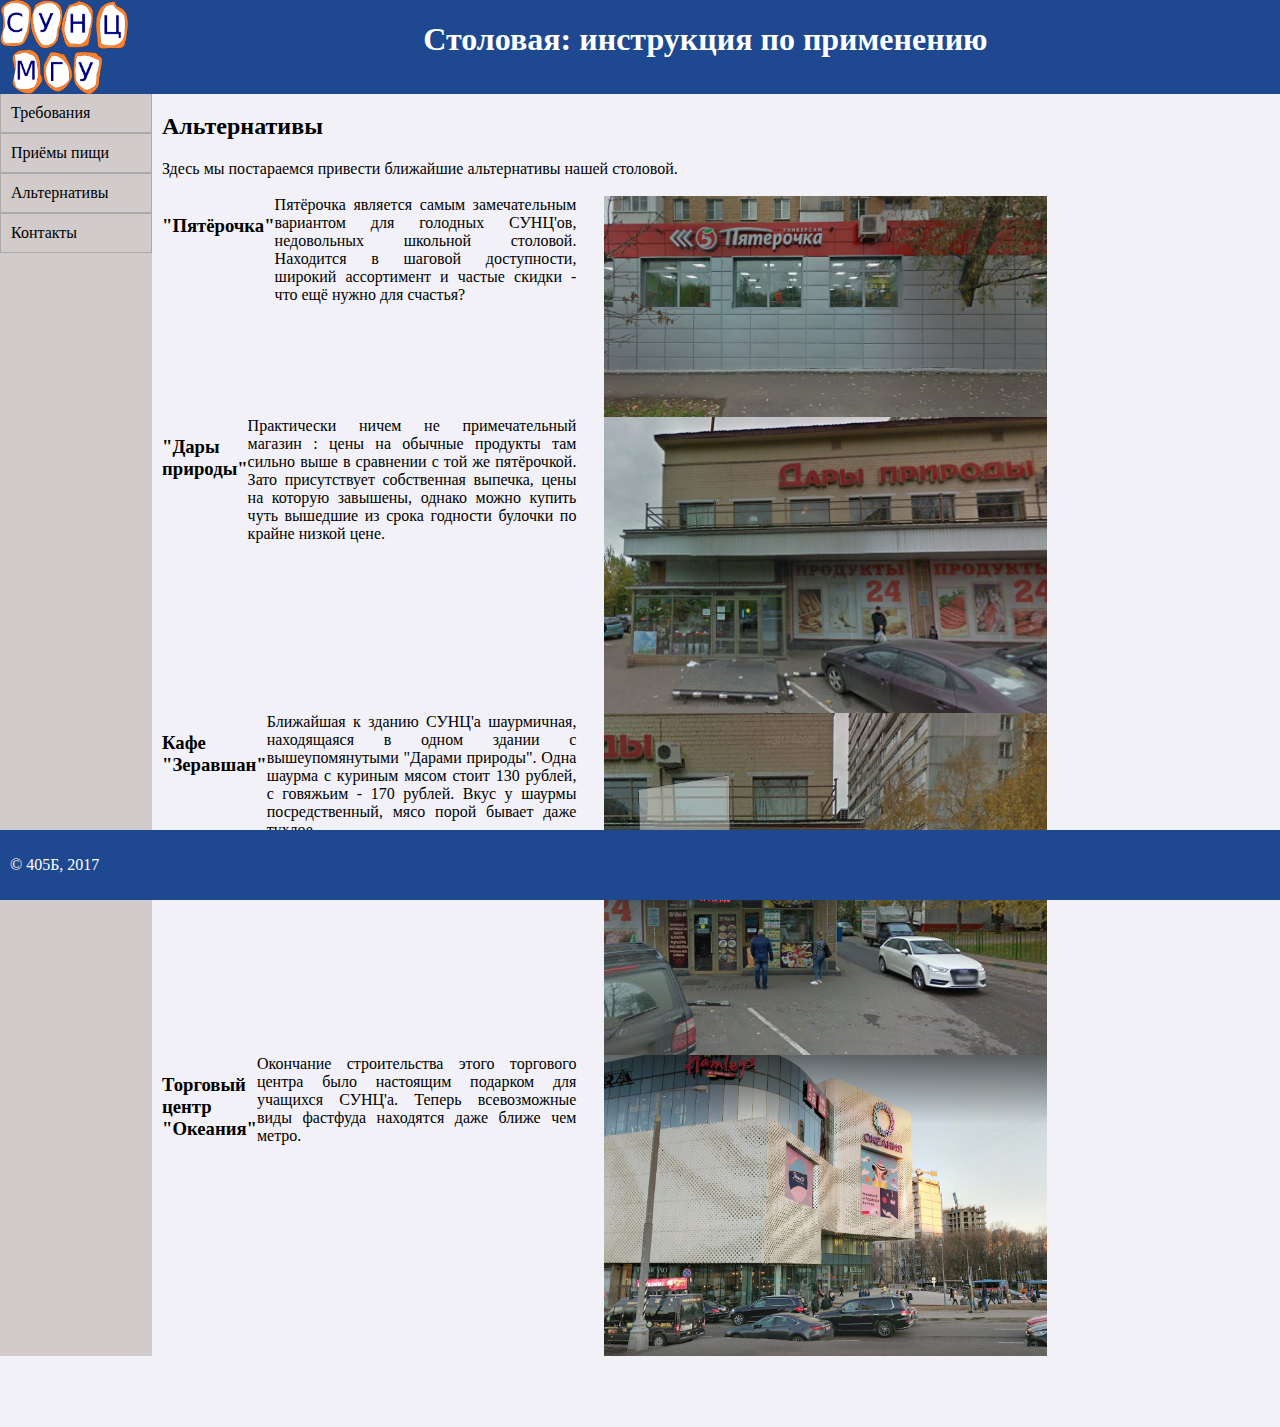
==== alternatives.html @ a5bf1eae "Initial commit" ====
<!DOCTYPE html>
<html lang="en">
<head>
    <meta charset="UTF-8">
    <title>Альтернативы</title>
    <link rel="stylesheet" href="css/main.css">
    <link rel="stylesheet" href="css/alternatives.css">
</head>
<body>
<div class="header">
    <a href="index.html"><img class="logo" src="images/logo.png"></a>
    <h1 align="center">Столовая: инструкция по применению</h1>
</div>
<div class="content">
    <div class="menu">
        <ul>
            <li><a href="requirements.html">Требования</a></li>
            <li><a href="times.html">Приёмы пищи</a></li>
            <li><a href="alternatives.html">Альтернативы</a></li>
            <li><a href="contacts.html">Контакты</a></li>
        </ul>
    </div>
    <div class="text">
        <h2>Альтернативы</h2>
        Здесь мы постараемся привести ближайшие альтернативы нашей столовой.
        <br/>
        <br/>
        <div class="alternative">
            <h3>"Пятёрочка"</h3>
            Пятёрочка является самым замечательным вариантом для голодных СУНЦ'ов, недовольных школьной столовой.
            Находится в шаговой доступности, широкий ассортимент и частые скидки -
            что ещё нужно для счастья?
            <h1>&nbsp &nbsp</h1>
            <img src="images/Snimok.png">
        </div>
        <div class="alternative">
            <h3>"Дары природы"</h3>
            Практически ничем не примечательный магазин : цены на обычные продукты там сильно выше в сравнении с той же
            пятёрочкой. Зато присутствует собственная выпечка, цены на которую завышены, однако можно купить чуть
            вышедшие из срока годности булочки по крайне низкой цене.
            <h1>&nbsp &nbsp</h1>
            <img src="images/Snimok3.png">
        </div>
        <div class="alternative">
            <h3>Кафе "Зеравшан"</h3>
            Ближайшая к зданию СУНЦ'а шаурмичная, находящаяся в одном здании с вышеупомянутыми "Дарами природы". Одна
            шаурма с куриным мясом стоит 130 рублей, с говяжьим - 170 рублей. Вкус у шаурмы посредственный, мясо порой
            бывает даже тухлое.
            <h1>&nbsp &nbsp</h1>
            <img src="images/Snimok4.png">
        </div>
        <div class="alternative">
            <h3>Торговый центр "Океания"</h3>
            Окончание строительства этого торгового центра было настоящим подарком для учащихся СУНЦ'а. Теперь
            всевозможные виды фастфуда находятся даже ближе чем метро.
            <h1>&nbsp &nbsp</h1>
            <img src="images/Snimoko.png">
        </div>
    </div>
</div>
<div class="footer">
    <p>© 405Б, 2017</p>
</div>
</body>
</html>
---- css/main.css ----
html {
    display: flex;
    flex-direction: column;
    min-height: 100%;
}

body {
    display: flex;
    flex-direction: column;
    flex: auto;
    background: #f1f1f7;
}

.header img.logo {
    height: 94px;
    float: left;
}

.header {
    position: fixed;
    width: 100%;
    left: 0; top: 0;
    background: #1e488f;
    color: white;
}

.content .menu ul li a {
    color: black;
    text-decoration: inherit;
}

.content .menu ul li {
    display: block;
    border: 1px solid #aaa;
    padding: 10px;
    min-width: 130px;
}

.content .menu ul {
    display: flex;
    flex-direction: column;
    padding: 0;
    margin: 0;
}

.content .menu {
    display: flex;
    background: #d1cbcb;
}

.content .text {
    display: flex;
    flex-direction: column;
    margin-left: 10px;
    width: 70%;
    text-align: justify;
}

.content .text img {
    width: 100%;
    margin-left: 20px;
}

.content {
    flex: auto;
    display: flex;
    margin-top: 85px;
    margin-left: -8px;
    margin-bottom: 63px;
    width: 100%;
}

.footer {
    position: fixed;
    left: 0; bottom: 0;
    padding: 10px;
    background: #1e488f;
    color: #fff;
    width: 100%;
}
---- css/alternatives.css ----
.content .text {
    display: flex;
    flex-direction: column;
    margin-left: 10px;
    width: 70%;
    text-align: justify;
}

.content .text .alternative {
    display: flex;
    flex-direction: row;
}

.content .text .alternative img {
    width: 50%;
}
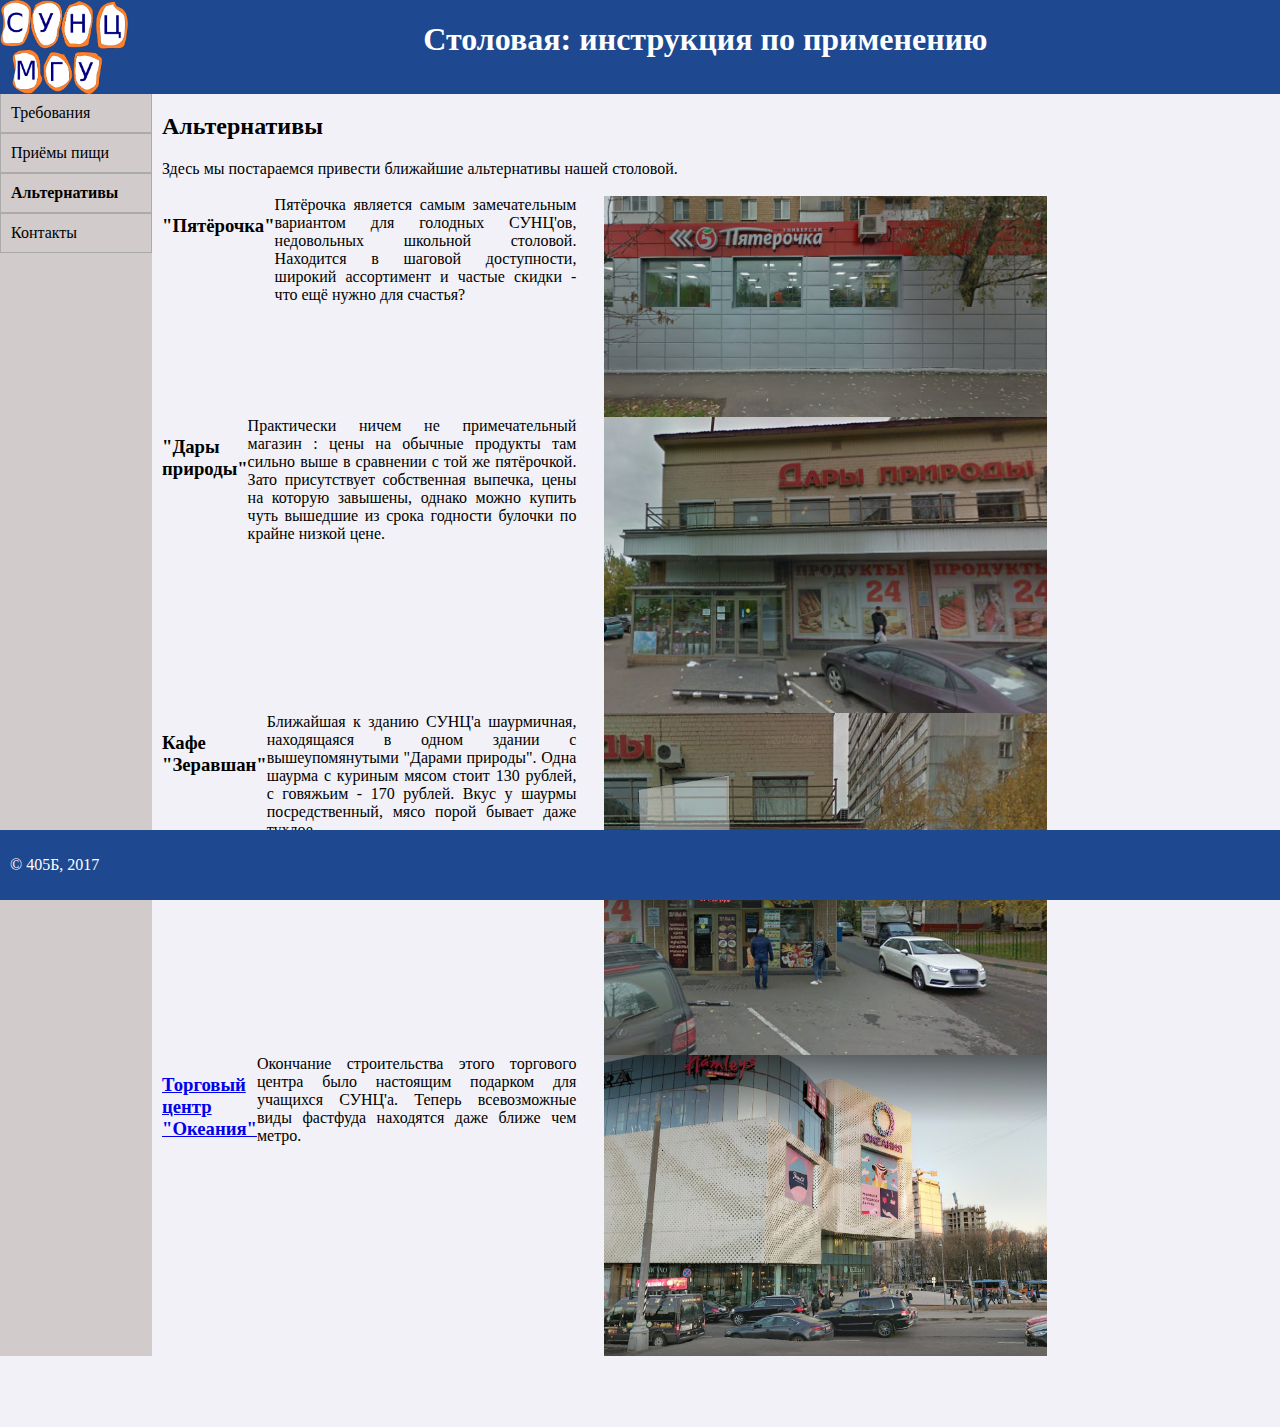
==== commit 314fd6f9: "Quickfix" ====
--- a/alternatives.html
+++ b/alternatives.html
@@ -16,7 +16,7 @@
         <ul>
             <li><a href="requirements.html">Требования</a></li>
             <li><a href="times.html">Приёмы пищи</a></li>
-            <li><a href="alternatives.html">Альтернативы</a></li>
+            <li><b>Альтернативы</b></li>
             <li><a href="contacts.html">Контакты</a></li>
         </ul>
     </div>
@@ -50,7 +50,7 @@
             <img src="images/Snimok4.png">
         </div>
         <div class="alternative">
-            <h3>Торговый центр "Океания"</h3>
+            <h3><a href="http://oceania.ru" target="_blank">Торговый центр "Океания"</a></h3>
             Окончание строительства этого торгового центра было настоящим подарком для учащихся СУНЦ'а. Теперь
             всевозможные виды фастфуда находятся даже ближе чем метро.
             <h1>&nbsp &nbsp</h1>
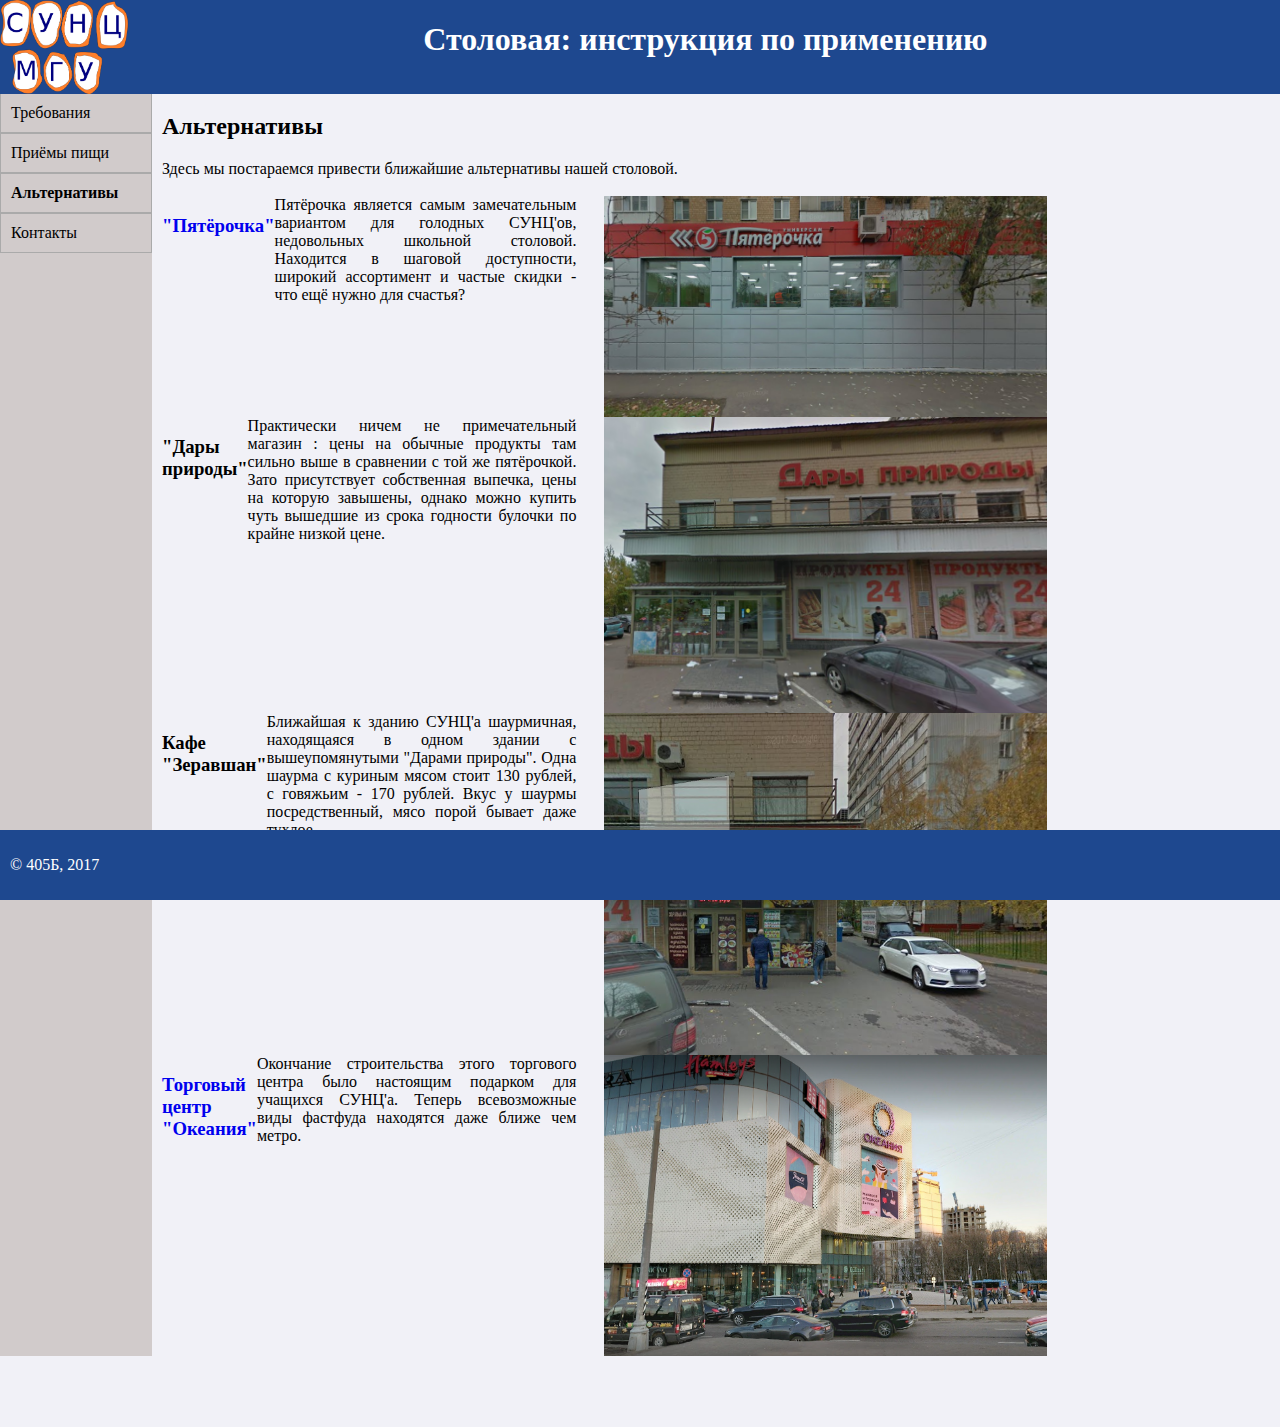
==== commit d05ad324: "Fixed links" ====
--- a/alternatives.html
+++ b/alternatives.html
@@ -26,7 +26,7 @@
         <br/>
         <br/>
         <div class="alternative">
-            <h3>"Пятёрочка"</h3>
+            <h3><a href="http://5ka.ru" target="_blank" style="text-decoration: none">"Пятёрочка"</a></h3>
             Пятёрочка является самым замечательным вариантом для голодных СУНЦ'ов, недовольных школьной столовой.
             Находится в шаговой доступности, широкий ассортимент и частые скидки -
             что ещё нужно для счастья?
@@ -50,7 +50,7 @@
             <img src="images/Snimok4.png">
         </div>
         <div class="alternative">
-            <h3><a href="http://oceania.ru" target="_blank">Торговый центр "Океания"</a></h3>
+            <h3><a href="http://oceania.ru" target="_blank" style="text-decoration: none">Торговый центр "Океания"</a></h3>
             Окончание строительства этого торгового центра было настоящим подарком для учащихся СУНЦ'а. Теперь
             всевозможные виды фастфуда находятся даже ближе чем метро.
             <h1>&nbsp &nbsp</h1>
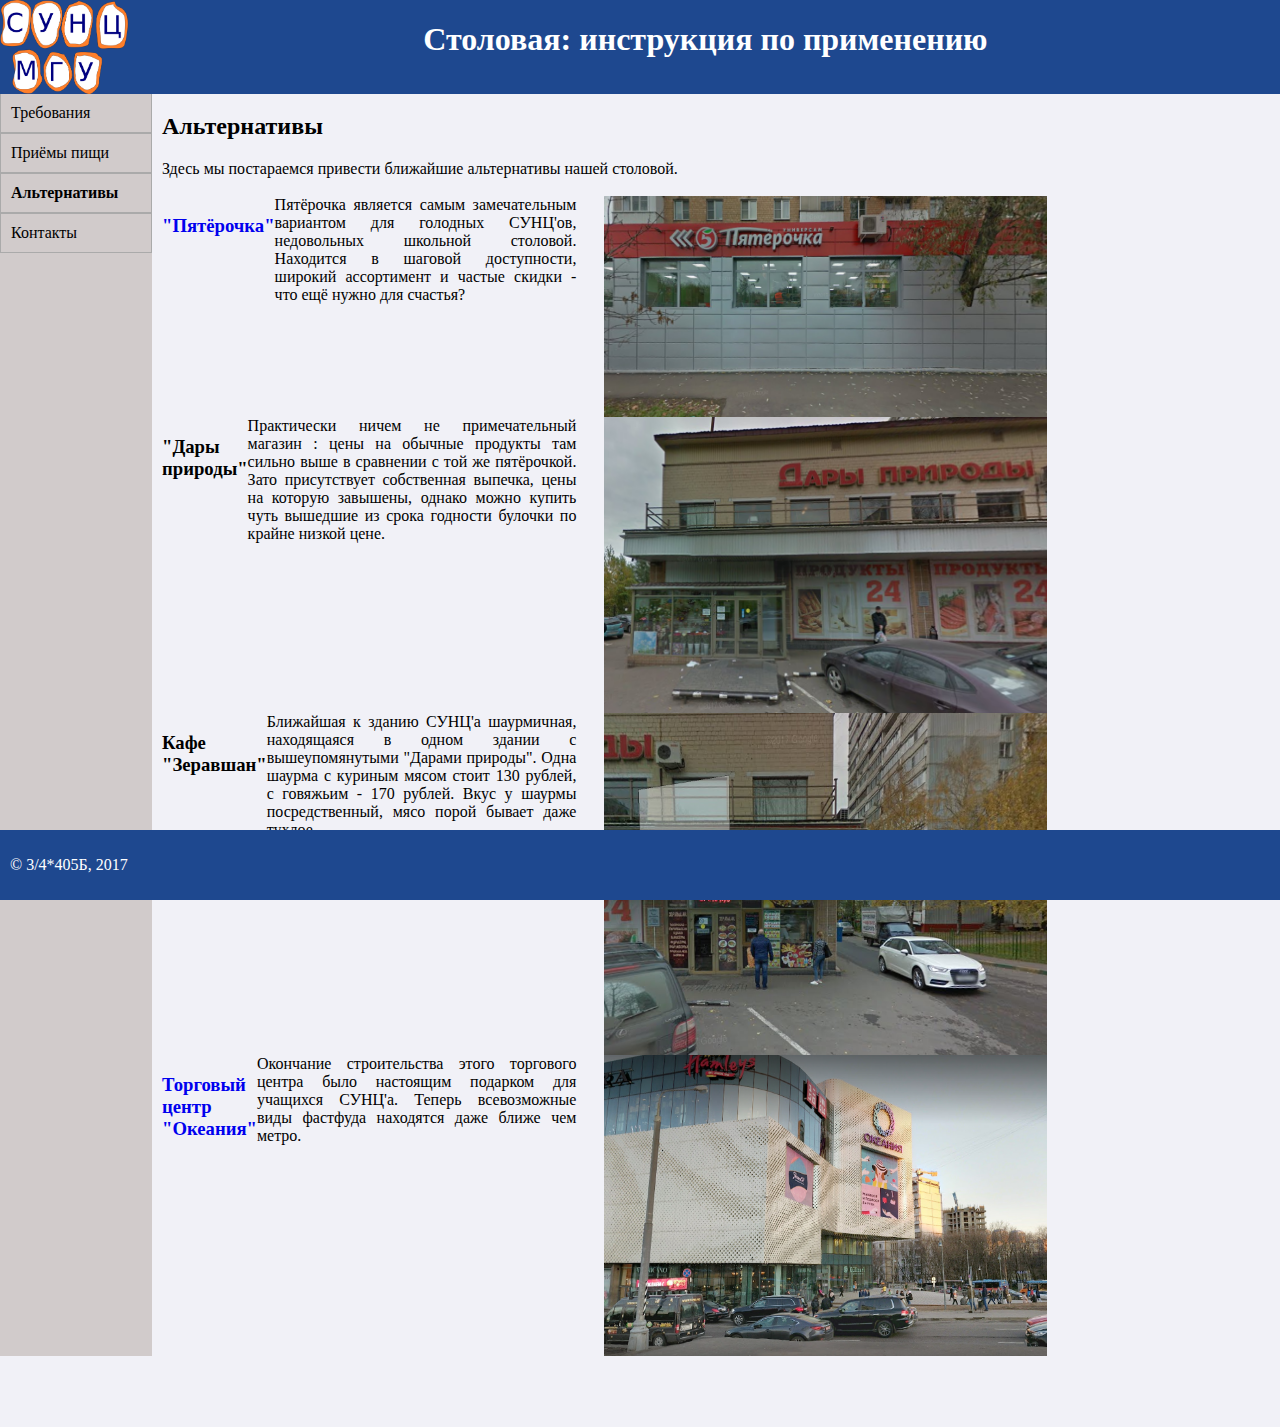
==== commit 07ee3591: "Footer fix" ====
--- a/alternatives.html
+++ b/alternatives.html
@@ -59,7 +59,7 @@
     </div>
 </div>
 <div class="footer">
-    <p>© 405Б, 2017</p>
+    <p>© 3/4*405Б, 2017</p>
 </div>
 </body>
 </html>